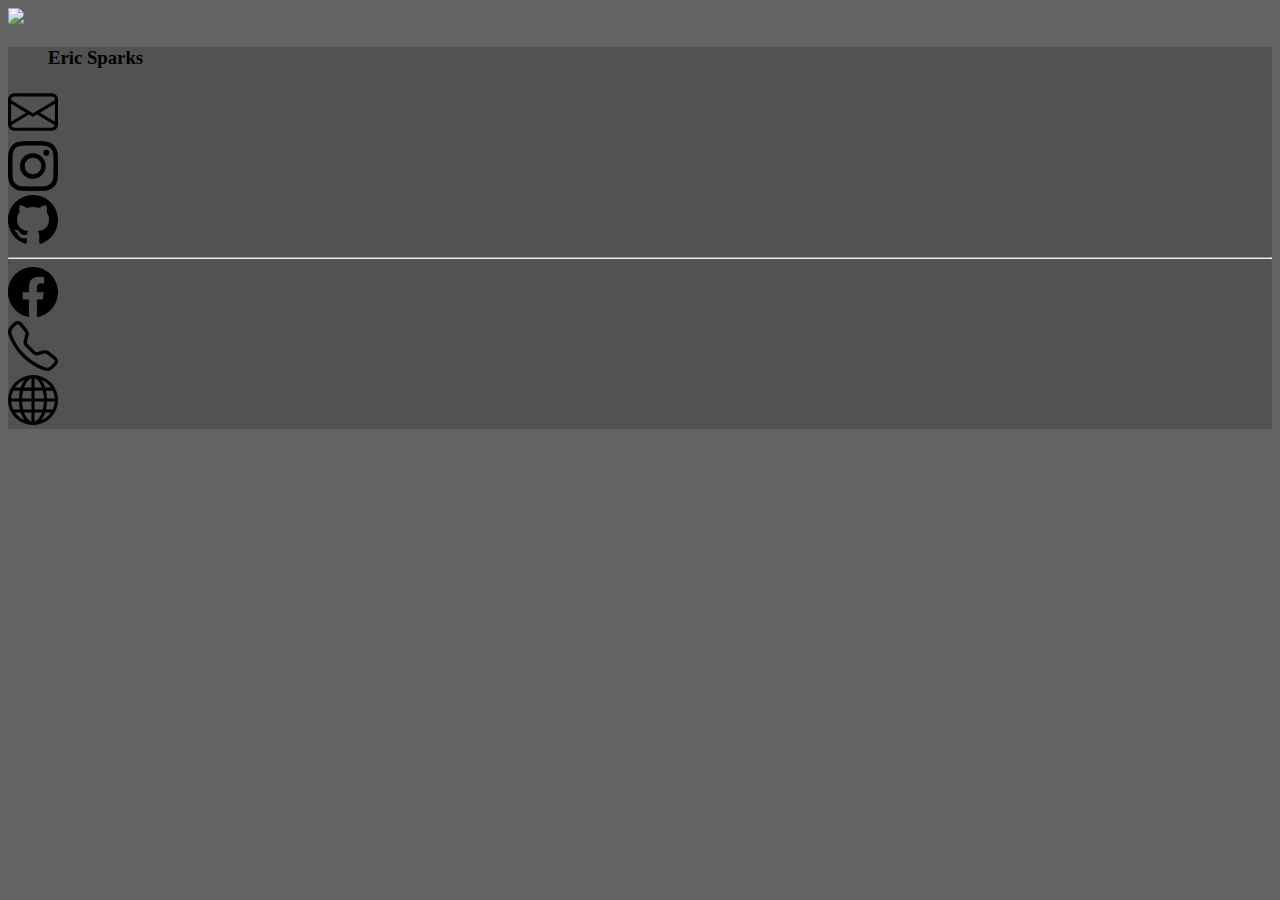
==== index.html @ 9e4f422a "changed html file around and corrected Index.html." ====
<!DOCTYPE html>
<html lang="en">

<head>
    <meta charset="UTF-8">
    <meta http-equiv="X-UA-Compatible" content="IE=edge">
    <meta name="viewport" content="width=device-width, initial-scale=1.0">
    <title>Contact Card</title>
    <script src="js/date.js" async></script>
    <link href="styles/contact-card.css" rel="stylesheet">
    <script src="https://cdn.jsdelivr.net/npm/bootstrap@5.0.0-beta2/dist/js/bootstrap.bundle.min.js"
        integrity="sha384-b5kHyXgcpbZJO/tY9Ul7kGkf1S0CWuKcCD38l8YkeH8z8QjE0GmW1gYU5S9FOnJ0"
        crossorigin="anonymous"></script>
    <link href="https://cdn.jsdelivr.net/npm/bootstrap@5.0.0-beta2/dist/css/bootstrap.min.css" rel="stylesheet"
        integrity="sha384-BmbxuPwQa2lc/FVzBcNJ7UAyJxM6wuqIj61tLrc4wSX0szH/Ev+nYRRuWlolflfl" crossorigin="anonymous">
    <link rel="stylesheet" href="https://use.fontawesome.com/releases/v5.7.0/css/all.css"
        integrity="sha384-lZN37f5QGtY3VHgisS14W3ExzMWZxybE1SJSEsQp9S+oqd12jhcu+A56Ebc1zFSJ" crossorigin="anonymous">
    <link rel="contact-card" href="styles/contact-card.css">
    <!-- add bootstrap styles and JS here -->
</head>

<body>

    <!-- follow bootstrap layout classes for creating a grid: https://getbootstrap.com/docs/5.0/layout/grid/#example -->
    <div>
        <!-- Stretch Goal: create the top notification bar (time already created, just uncomment next line) -->
        <!-- <div><div><span id='time'></span></div></div> -->
        <div class="container">
            <div>
                <!-- hint: see https://getbootstrap.com/docs/5.0/utilities/borders/#border-radius -->
                <div class="d-flex justify-content-center">
                    <img src="images/1.jpg" class="rounded-circle">
                    <!-- Add your photo here -->
                </div>
            </div>
            <div class="card roundcard.mx-auto my-5">
                <div class="card-body cardmar">
                    <div class="d-flex justify-content-center">
                       
                            <div>
                                <!-- hint: see https://getbootstrap.com/docs/5.0/components/card -->
                                <figure class="text-center">
                                    <h3>Eric Sparks</h3>
                                </figure>
                                <!-- Update this to be your name -->
                                <div class="row">
                                    <div class="col-4">

                                        <a href="mailto:Eric@Sparks3dDesigns.com"><svg
                                                xmlns="http://www.w3.org/2000/svg" width="50" height="50"
                                                fill="currentColor" class="bi bi-envelope" viewBox="0 0 16 16">
                                                <path
                                                    d="M0 4a2 2 0 0 1 2-2h12a2 2 0 0 1 2 2v8a2 2 0 0 1-2 2H2a2 2 0 0 1-2-2V4zm2-1a1 1 0 0 0-1 1v.217l7 4.2 7-4.2V4a1 1 0 0 0-1-1H2zm13 2.383l-4.758 2.855L15 11.114v-5.73zm-.034 6.878L9.271 8.82 8 9.583 6.728 8.82l-5.694 3.44A1 1 0 0 0 2 13h12a1 1 0 0 0 .966-.739zM1 11.114l4.758-2.876L1 5.383v5.73z" />
                                            </svg></a>

                                    </div>
                                    <div class="col-4">

                                        <a href="https://www.instagram.com/sparky_huh"><svg xmlns="http://www.w3.org/2000/svg" width="50" height="50" fill="currentColor" class="bi bi-instagram" viewBox="0 0 16 16">
                                            <path d="M8 0C5.829 0 5.556.01 4.703.048 3.85.088 3.269.222 2.76.42a3.917 3.917 0 0 0-1.417.923A3.927 3.927 0 0 0 .42 2.76C.222 3.268.087 3.85.048 4.7.01 5.555 0 5.827 0 8.001c0 2.172.01 2.444.048 3.297.04.852.174 1.433.372 1.942.205.526.478.972.923 1.417.444.445.89.719 1.416.923.51.198 1.09.333 1.942.372C5.555 15.99 5.827 16 8 16s2.444-.01 3.298-.048c.851-.04 1.434-.174 1.943-.372a3.916 3.916 0 0 0 1.416-.923c.445-.445.718-.891.923-1.417.197-.509.332-1.09.372-1.942C15.99 10.445 16 10.173 16 8s-.01-2.445-.048-3.299c-.04-.851-.175-1.433-.372-1.941a3.926 3.926 0 0 0-.923-1.417A3.911 3.911 0 0 0 13.24.42c-.51-.198-1.092-.333-1.943-.372C10.443.01 10.172 0 7.998 0h.003zm-.717 1.442h.718c2.136 0 2.389.007 3.232.046.78.035 1.204.166 1.486.275.373.145.64.319.92.599.28.28.453.546.598.92.11.281.24.705.275 1.485.039.843.047 1.096.047 3.231s-.008 2.389-.047 3.232c-.035.78-.166 1.203-.275 1.485a2.47 2.47 0 0 1-.599.919c-.28.28-.546.453-.92.598-.28.11-.704.24-1.485.276-.843.038-1.096.047-3.232.047s-2.39-.009-3.233-.047c-.78-.036-1.203-.166-1.485-.276a2.478 2.478 0 0 1-.92-.598 2.48 2.48 0 0 1-.6-.92c-.109-.281-.24-.705-.275-1.485-.038-.843-.046-1.096-.046-3.233 0-2.136.008-2.388.046-3.231.036-.78.166-1.204.276-1.486.145-.373.319-.64.599-.92.28-.28.546-.453.92-.598.282-.11.705-.24 1.485-.276.738-.034 1.024-.044 2.515-.045v.002zm4.988 1.328a.96.96 0 1 0 0 1.92.96.96 0 0 0 0-1.92zm-4.27 1.122a4.109 4.109 0 1 0 0 8.217 4.109 4.109 0 0 0 0-8.217zm0 1.441a2.667 2.667 0 1 1 0 5.334 2.667 2.667 0 0 1 0-5.334z"/>
                                          </svg></a>

                                    </div>
                                    <div class="col-4">
                                        <a href="https://www.github.com/Sparkseric90"><svg xmlns="http://www.w3.org/2000/svg" width="50" height="50"
                                            fill="currentColor" class="bi bi-github" viewBox="0 0 16 16">
                                            <path
                                                d="M8 0C3.58 0 0 3.58 0 8c0 3.54 2.29 6.53 5.47 7.59.4.07.55-.17.55-.38 0-.19-.01-.82-.01-1.49-2.01.37-2.53-.49-2.69-.94-.09-.23-.48-.94-.82-1.13-.28-.15-.68-.52-.01-.53.63-.01 1.08.58 1.23.82.72 1.21 1.87.87 2.33.66.07-.52.28-.87.51-1.07-1.78-.2-3.64-.89-3.64-3.95 0-.87.31-1.59.82-2.15-.08-.2-.36-1.02.08-2.12 0 0 .67-.21 2.2.82.64-.18 1.32-.27 2-.27.68 0 1.36.09 2 .27 1.53-1.04 2.2-.82 2.2-.82.44 1.1.16 1.92.08 2.12.51.56.82 1.27.82 2.15 0 3.07-1.87 3.75-3.65 3.95.29.25.54.73.54 1.48 0 1.07-.01 1.93-.01 2.2 0 .21.15.46.55.38A8.012 8.012 0 0 0 16 8c0-4.42-3.58-8-8-8z" />
                                        </svg></a>
                                    </div>
                                </div>
                                <hr>
                                </hr>
                                <div class="row">
                                    <div class="col-4">
                                        <a href="https://www.facebook.com/udream69"><svg xmlns="http://www.w3.org/2000/svg" width="50" height="50"
                                            fill="currentColor" class="bi bi-facebook" viewBox="0 0 16 16">
                                            <path
                                                d="M16 8.049c0-4.446-3.582-8.05-8-8.05C3.58 0-.002 3.603-.002 8.05c0 4.017 2.926 7.347 6.75 7.951v-5.625h-2.03V8.05H6.75V6.275c0-2.017 1.195-3.131 3.022-3.131.876 0 1.791.157 1.791.157v1.98h-1.009c-.993 0-1.303.621-1.303 1.258v1.51h2.218l-.354 2.326H9.25V16c3.824-.604 6.75-3.934 6.75-7.951z" />
                                        </svg></a>
                                    </div>
                                    <div class="col-4">
                                        <a href="tel:16063091305"><svg xmlns="http://www.w3.org/2000/svg" width="50" height="50"
                                            fill="currentColor" class="bi bi-telephone" viewBox="0 0 16 16">
                                            <path
                                                d="M3.654 1.328a.678.678 0 0 0-1.015-.063L1.605 2.3c-.483.484-.661 1.169-.45 1.77a17.568 17.568 0 0 0 4.168 6.608 17.569 17.569 0 0 0 6.608 4.168c.601.211 1.286.033 1.77-.45l1.034-1.034a.678.678 0 0 0-.063-1.015l-2.307-1.794a.678.678 0 0 0-.58-.122l-2.19.547a1.745 1.745 0 0 1-1.657-.459L5.482 8.062a1.745 1.745 0 0 1-.46-1.657l.548-2.19a.678.678 0 0 0-.122-.58L3.654 1.328zM1.884.511a1.745 1.745 0 0 1 2.612.163L6.29 2.98c.329.423.445.974.315 1.494l-.547 2.19a.678.678 0 0 0 .178.643l2.457 2.457a.678.678 0 0 0 .644.178l2.189-.547a1.745 1.745 0 0 1 1.494.315l2.306 1.794c.829.645.905 1.87.163 2.611l-1.034 1.034c-.74.74-1.846 1.065-2.877.702a18.634 18.634 0 0 1-7.01-4.42 18.634 18.634 0 0 1-4.42-7.009c-.362-1.03-.037-2.137.703-2.877L1.885.511z" />
                                        </svg></a>
                                    </div>
                                    <div class="col-4">
                                        <a href="https://www.Sparks3DDesigns.com"><svg xmlns="http://www.w3.org/2000/svg" width="50" height="50"
                                            fill="currentColor" class="bi bi-globe" viewBox="0 0 16 16">
                                            <path
                                                d="M0 8a8 8 0 1 1 16 0A8 8 0 0 1 0 8zm7.5-6.923c-.67.204-1.335.82-1.887 1.855A7.97 7.97 0 0 0 5.145 4H7.5V1.077zM4.09 4a9.267 9.267 0 0 1 .64-1.539 6.7 6.7 0 0 1 .597-.933A7.025 7.025 0 0 0 2.255 4H4.09zm-.582 3.5c.03-.877.138-1.718.312-2.5H1.674a6.958 6.958 0 0 0-.656 2.5h2.49zM4.847 5a12.5 12.5 0 0 0-.338 2.5H7.5V5H4.847zM8.5 5v2.5h2.99a12.495 12.495 0 0 0-.337-2.5H8.5zM4.51 8.5a12.5 12.5 0 0 0 .337 2.5H7.5V8.5H4.51zm3.99 0V11h2.653c.187-.765.306-1.608.338-2.5H8.5zM5.145 12c.138.386.295.744.468 1.068.552 1.035 1.218 1.65 1.887 1.855V12H5.145zm.182 2.472a6.696 6.696 0 0 1-.597-.933A9.268 9.268 0 0 1 4.09 12H2.255a7.024 7.024 0 0 0 3.072 2.472zM3.82 11a13.652 13.652 0 0 1-.312-2.5h-2.49c.062.89.291 1.733.656 2.5H3.82zm6.853 3.472A7.024 7.024 0 0 0 13.745 12H11.91a9.27 9.27 0 0 1-.64 1.539 6.688 6.688 0 0 1-.597.933zM8.5 12v2.923c.67-.204 1.335-.82 1.887-1.855.173-.324.33-.682.468-1.068H8.5zm3.68-1h2.146c.365-.767.594-1.61.656-2.5h-2.49a13.65 13.65 0 0 1-.312 2.5zm2.802-3.5a6.959 6.959 0 0 0-.656-2.5H12.18c.174.782.282 1.623.312 2.5h2.49zM11.27 2.461c.247.464.462.98.64 1.539h1.835a7.024 7.024 0 0 0-3.072-2.472c.218.284.418.598.597.933zM10.855 4a7.966 7.966 0 0 0-.468-1.068C9.835 1.897 9.17 1.282 8.5 1.077V4h2.355z" />
                                        </svg></a>
                                    </div>
                                </div>
                            </div>
                        </div>
                    </div>
                </div>
            </div>
        </div>
        <!-- <div> Stretch goal: Create bottom button bar</div> -->
    </div>
    </div>


</body>

</html>
---- styles/contact-card.css ----
body {
  background-image: url("https://image.freepik.com/free-vector/black-carbon-fiber-texture-background_1017-23627.jpg");
  background-color: #636363;
  background-repeat: no-repeat;
  background-size:200em;
}

.card-body {
  background-color: rgba(65, 65, 65, 0.466);
  
}


h3 {
    color: rgb(0, 0, 0);
}

svg:hover path{
  fill: rgba(0, 255, 0, 0.74);
}

svg {
  fill: rgb(0, 0, 0);
}
---- styles/contact-card.css ----
body {
  background-image: url("https://image.freepik.com/free-vector/black-carbon-fiber-texture-background_1017-23627.jpg");
  background-color: #636363;
  background-repeat: no-repeat;
  background-size:200em;
}

.card-body {
  background-color: rgba(65, 65, 65, 0.466);
  
}


h3 {
    color: rgb(0, 0, 0);
}

svg:hover path{
  fill: rgba(0, 255, 0, 0.74);
}

svg {
  fill: rgb(0, 0, 0);
}
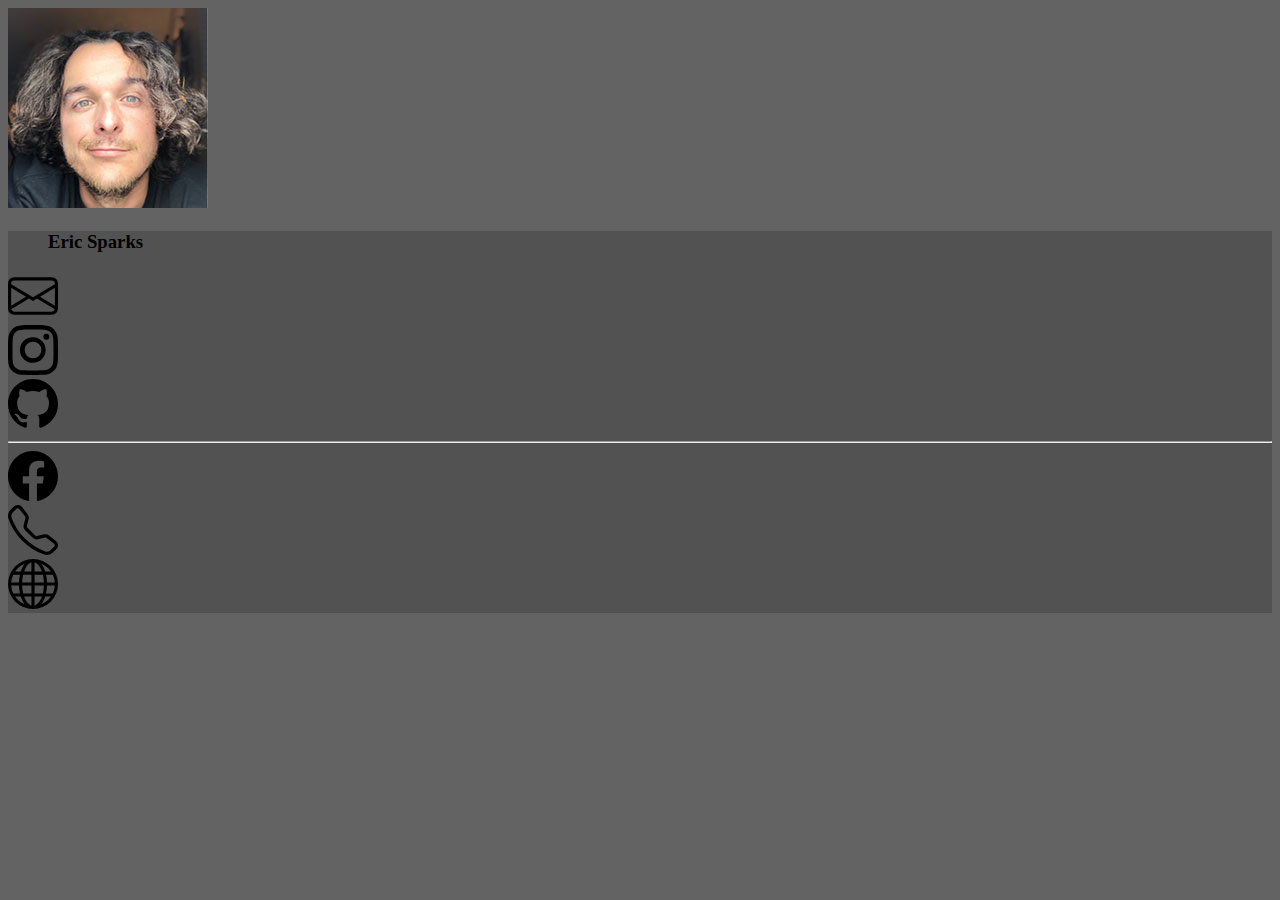
==== commit 16f6c32f: "Update index.html" ====
--- a/index.html
+++ b/index.html
@@ -29,7 +29,7 @@
             <div>
                 <!-- hint: see https://getbootstrap.com/docs/5.0/utilities/borders/#border-radius -->
                 <div class="d-flex justify-content-center">
-                    <img src="images/1.jpg" class="rounded-circle">
+                    <img src="Images/1.jpg" class="rounded-circle">
                     <!-- Add your photo here -->
                 </div>
             </div>
@@ -107,4 +107,4 @@
 
 </body>
 
-</html>+</html>
